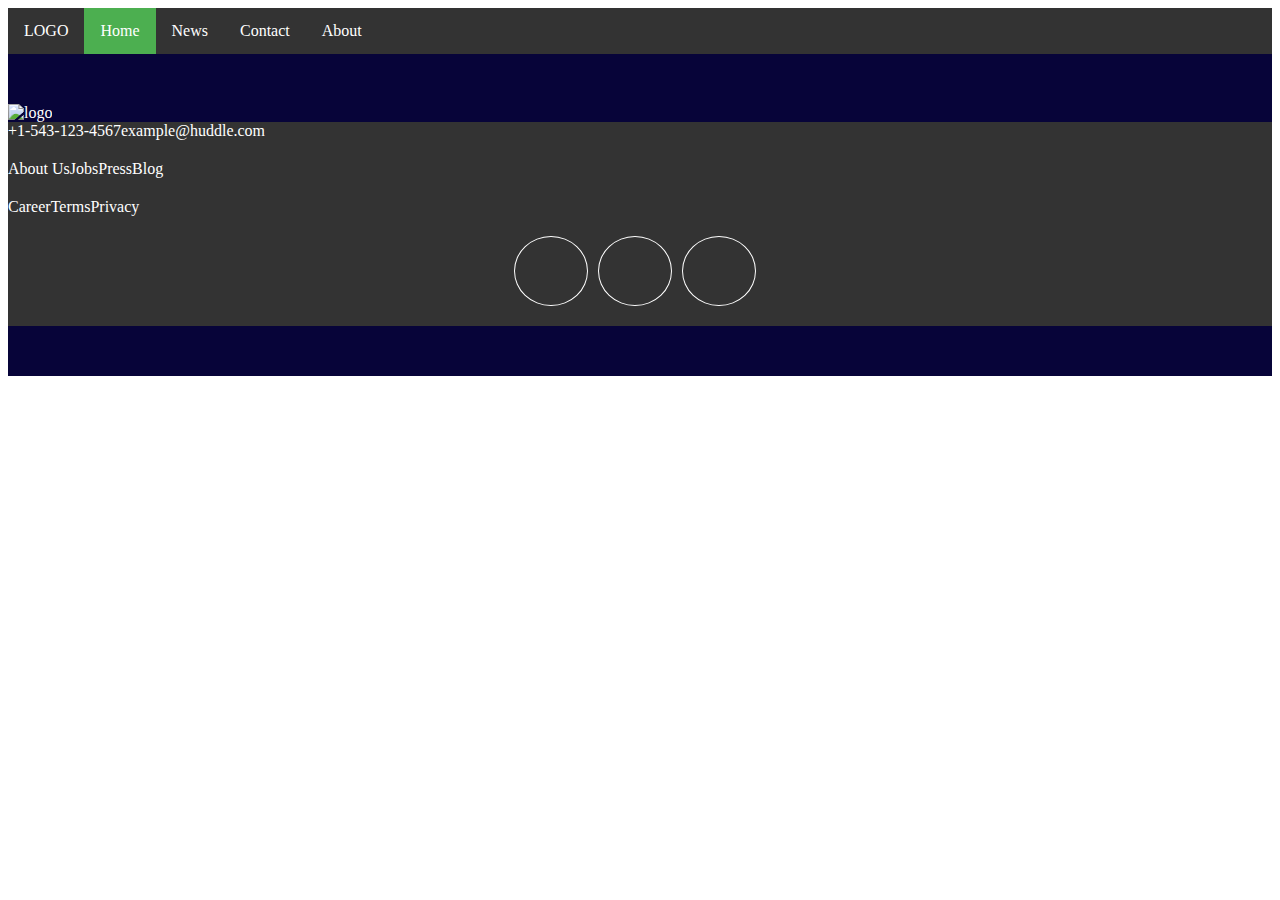
==== index.html @ 6c4babea "dsa" ====
<!DOCTYPE html>
<html lang="en">
<head>
    <meta charset="UTF-8">
    <meta name="viewport" content="width=device-width, initial-scale=1.0">
    <link rel="stylesheet" href="style.css">
    <title>Document</title>
</head>
<body>
    <ul>
        <li><a href="#">LOGO</a></li>
        <li><a class="active" href="#home">Home</a></li>
        <li><a href="#news">News</a></li>
        <li><a href="#contact">Contact</a></li>
        <li><a href="#about">About</a></li>
      </ul>




      <footer>
        <div class="container">
          <img src="./images/logo.svg" alt="logo" />
    
          <div class="flex align-start">
            <ul>
              <li>
                +1-543-123-4567
              </li>
              <li>
                example@huddle.com
              </li>
            </ul>
            <ul>
              <li>
                About Us
              </li>
              <li>
                Jobs
              </li>
              <li>
                Press
              </li>
              <li>
                Blog
              </li>
            </ul>
    
            <ul>
              <li>
                Career
              </li>
              <li>
                Terms
              </li>
              <li>
                Privacy
              </li>
            </ul>
    
            <ul class="social-media">
              <li>
                <a class="circle" href="#">
                  <i class="fa fa-facebook"></i>
                </a>
              </li>
              <li>
                <a class="circle" href="#">
                  <i class="fab fa-twitter"></i>
                </a>
              </li>
              <li>
                <a class="circle" href="#">
                  <i class="fab fa-instagram"></i>
                </a>
              </li>
            </ul>
          </div>
        </div>
      </footer>
</body>
</html>
---- style.css ----
ul {
    list-style-type: none;
    margin: 0;
    padding: 0;
    overflow: hidden;
    background-color: #333;
  }
  
  li {
    float: left;
  }
  
  li a {
    display: block;
    color: white;
    text-align: center;
    padding: 14px 16px;
    text-decoration: none;
  }
  
  li a:hover:not(.active) {
    background-color: #111;
  }
  
  .active {
    background-color: #4CAF50;
  }

  footer {
	background-color: hsl(243, 87%, 12%);
	color: #fff;
	padding: 50px 0;
}

footer ul {
	list-style-type: none;
}

footer ul li {
	margin-bottom: 20px;
}

footer .social-media {
	display: flex;
	align-items: center;
	justify-content: center;
}

footer .circle {
	border: 1px solid #fff;
	border-radius: 50%;
	color: #fff;
	display: inline-flex;
	align-items: center;
	justify-content: center;
	margin-right: 10px;
	height: 40px;
	width: 40px;
	text-decoration: none;
}

footer p {
	text-align: right;
}
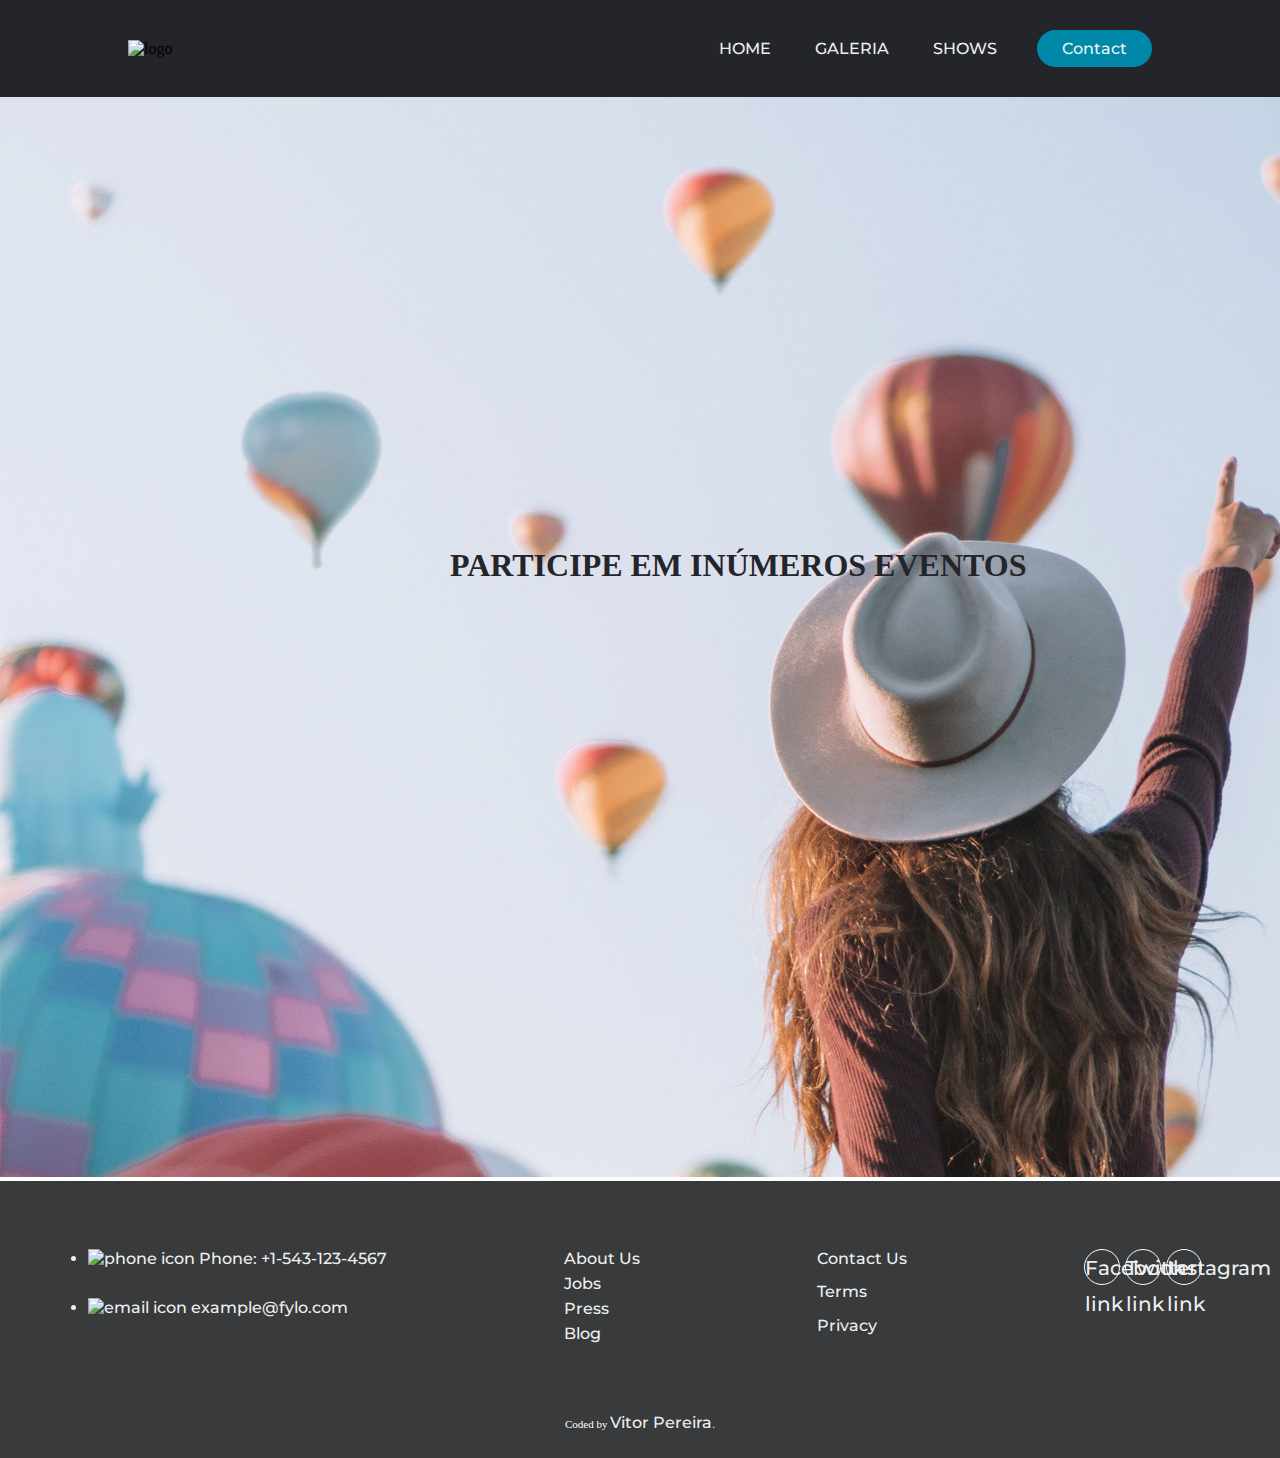
==== commit 86aa8e2e: "a lot of changes" ====
--- a/index.html
+++ b/index.html
@@ -4,79 +4,77 @@
     <meta charset="UTF-8">
     <meta name="viewport" content="width=device-width, initial-scale=1.0">
     <link rel="stylesheet" href="style.css">
-    <title>Document</title>
+    <script src="js/jquery-3.3.1.min.js"></script>
+    <script src="js/bootstrap.min.js"></script>
+    <link rel="stylesheet" href="https://use.fontawesome.com/releases/v5.5.0/css/all.css" integrity="sha384-B4dIYHKNBt8Bc12p+WXckhzcICo0wtJAoU8YZTY5qE0Id1GSseTk6S+L3BlXeVIU" crossorigin="anonymous">
+    <link href="https://fonts.googleapis.com/css?family=Montserrat" rel="stylesheet">
+    <title>Eventos</title>
 </head>
 <body>
-    <ul>
-        <li><a href="#">LOGO</a></li>
-        <li><a class="active" href="#home">Home</a></li>
-        <li><a href="#news">News</a></li>
-        <li><a href="#contact">Contact</a></li>
-        <li><a href="#about">About</a></li>
+  <header>
+    <img src="imagens/logo.svg" alt="logo" class="logo">
+    <nav>
+      <ul class="nav_links">
+        <li><a href="index.html">HOME</a></li>
+        <li><a href="galeria.html">GALERIA</a></li>
+        <li><a href="shows.html">SHOWS</a></li>
       </ul>
+    </nav>
+    <a href="contacto.html" class="cta"><button>Contact</button></a>
+  </header>
+
+  <div class="container">
+    <div>
+      <h1>
+        PARTICIPE EM INÚMEROS EVENTOS
+      </h1>
+      <img src="imagens/eventos1.jpg" alt="" height="1080px" width="1920px">
+      
+    </div>
 
 
 
+    <footer class="site-footer">
+      <img class="footer-logo" src="" alt="">
+      <section class="footer-main">
+        <ul class="contact-info">
+          <li class="contact-info__item">
+            <img class="contact-icon" src="images/icon-phone.svg" alt="phone icon">
+            Phone: +1-543-123-4567</li>
+          <li class="contact-info__item">
+            <img class="contact-icon" src="images/icon-email.svg" alt="email icon">
+            example@fylo.com</li>
+        </ul>
+        <nav class="footer-nav nav nav1">
+          <a class="footer-nav__menu" href="#">About Us</a>
+          <a class="footer-nav__menu" href="#">Jobs</a>
+          <a class="footer-nav__menu" href="#">Press</a>
+          <a class="footer-nav__menu" href="#">Blog</a>
+        </nav>
+        <nav class="footer-nav nav nav2">
+          <a class="footer-nav__menu" href="#">Contact Us</a>
+          <a class="footer-nav__menu" href="#">Terms</a>
+          <a class="footer-nav__menu" href="#">Privacy</a>
+        </nav>
+        <div class="social-menu">
+          <a class="social-menu__link" href="https://www.facebook.com/" target="_blank">
+            <span class="sr-only">Facebook link</span>
+            <i class="fab fa-facebook-f"></i>
+          </a>
+          <a class="social-menu__link" href="https://www.twitter.com/" target="_blank">
+            <span class="sr-only">Twitter link</span>
+            <i class="fab fa-twitter"></i>
+          </a>
+          <a class="social-menu__link" href="https://www.instagram.com/" target="_blank">
+            <span class="sr-only">Instagram link</span>
+            <i class="fab fa-instagram"></i>
+          </a>
+        </div>
+      </section>
+      <p class="attribution">
+      Coded by <a href="#">Vitor Pereira</a>.
+      </p>
+    </footer>
 
-      <footer>
-        <div class="container">
-          <img src="./images/logo.svg" alt="logo" />
-    
-          <div class="flex align-start">
-            <ul>
-              <li>
-                +1-543-123-4567
-              </li>
-              <li>
-                example@huddle.com
-              </li>
-            </ul>
-            <ul>
-              <li>
-                About Us
-              </li>
-              <li>
-                Jobs
-              </li>
-              <li>
-                Press
-              </li>
-              <li>
-                Blog
-              </li>
-            </ul>
-    
-            <ul>
-              <li>
-                Career
-              </li>
-              <li>
-                Terms
-              </li>
-              <li>
-                Privacy
-              </li>
-            </ul>
-    
-            <ul class="social-media">
-              <li>
-                <a class="circle" href="#">
-                  <i class="fa fa-facebook"></i>
-                </a>
-              </li>
-              <li>
-                <a class="circle" href="#">
-                  <i class="fab fa-twitter"></i>
-                </a>
-              </li>
-              <li>
-                <a class="circle" href="#">
-                  <i class="fab fa-instagram"></i>
-                </a>
-              </li>
-            </ul>
-          </div>
-        </div>
-      </footer>
 </body>
 </html>--- a/style.css
+++ b/style.css
@@ -1,64 +1,124 @@
-ul {
-    list-style-type: none;
-    margin: 0;
-    padding: 0;
-    overflow: hidden;
-    background-color: #333;
-  }
+@import url('https://fonts.googleapis.com/css2?family=Montserrat:500');
+a {  text-decoration: none; color: #fff; }
+
+.container{
+  position: relative;
+}
+.container h1{
+  position: absolute;
+  font-size: 32px;
+  left: 450px;
+  top: 450px;
+  color: #24252a;
   
-  li {
-    float: left;
-  }
-  
-  li a {
-    display: block;
-    color: white;
-    text-align: center;
-    padding: 14px 16px;
-    text-decoration: none;
-  }
-  
-  li a:hover:not(.active) {
-    background-color: #111;
-  }
-  
-  .active {
-    background-color: #4CAF50;
-  }
-
-  footer {
-	background-color: hsl(243, 87%, 12%);
-	color: #fff;
-	padding: 50px 0;
+}
+body {
+  font-weight: 400;
+  margin: 0;
+  padding: 0;
+  box-sizing: border-box;
 }
 
-footer ul {
-	list-style-type: none;
+* {
+  box-sizing: border-box;
+  margin: 0;
+  padding: 0;
 }
 
-footer ul li {
-	margin-bottom: 20px;
+img{
+  
 }
 
-footer .social-media {
-	display: flex;
-	align-items: center;
-	justify-content: center;
+li, a, button{
+  font-family: "Montserrat", sans-serif;
+  font-weight: 500;
+  font-size: 16px;
+  color: #edf0f1;
 }
 
-footer .circle {
-	border: 1px solid #fff;
-	border-radius: 50%;
-	color: #fff;
-	display: inline-flex;
-	align-items: center;
-	justify-content: center;
-	margin-right: 10px;
-	height: 40px;
-	width: 40px;
-	text-decoration: none;
+header{
+  display: flex;
+  justify-content: space-between;
+  align-items: center;
+  padding: 30px 10%;
+  background-color: #24252a;
 }
 
-footer p {
-	text-align: right;
-}+.logo{
+  cursor: pointer;
+  margin-right: auto;
+}
+
+.nav_links{
+  list-style: none;
+}
+
+.nav_links li{
+  display: inline-block;
+  padding: 0px 20px;
+}
+
+.nav_links li a{
+  transition: all 0.3s ease 0s;
+}
+
+.nav_links li a:hover{
+  color: #0088a9;
+}
+
+button{
+  margin-left: 20px;
+  padding: 9px 25px;
+  background-color: rgba(0,136,169,1);
+  border: none;
+  border-radius: 50px;
+  cursor: pointer;
+  transition: all 0.3s ease 0s;
+}
+
+/* Footer */
+
+.attribution {
+  text-align: center;
+  padding-top: 5%;
+  padding-bottom: 2%;
+  font-size: 11px;
+}
+
+.attribution__link {  color: black); text-decoration: underline; }
+.contact-info__item {  padding-bottom: 10%; }
+
+.footer-logo {
+  padding: 5% 3% 0;
+  -webkit-filter: brightness(0) invert(1);
+  filter: brightness(0) invert(1);
+}
+
+.footer-main {  display: flex; justify-content: space-around; }
+.footer-nav {  display: grid; }
+.footer-nav__menu {  padding-bottom: 8%; }
+
+.site-footer {
+  background-color: #393a3b;
+  color: #fff;
+  overflow: hidden;
+}
+
+.social-menu {
+  display: grid;
+  grid-template-columns: repeat(3, 1fr);
+  grid-column-gap: 5%;
+}
+
+.social-menu__link {
+  border: 1px solid #fff;
+  border-radius: 50%;
+  font-size: 1.25rem;
+  width: 2.25rem;
+  height: 2.25rem;
+  line-height: 2.25rem;
+  text-align: center;
+  display: inline-block;
+}
+
+
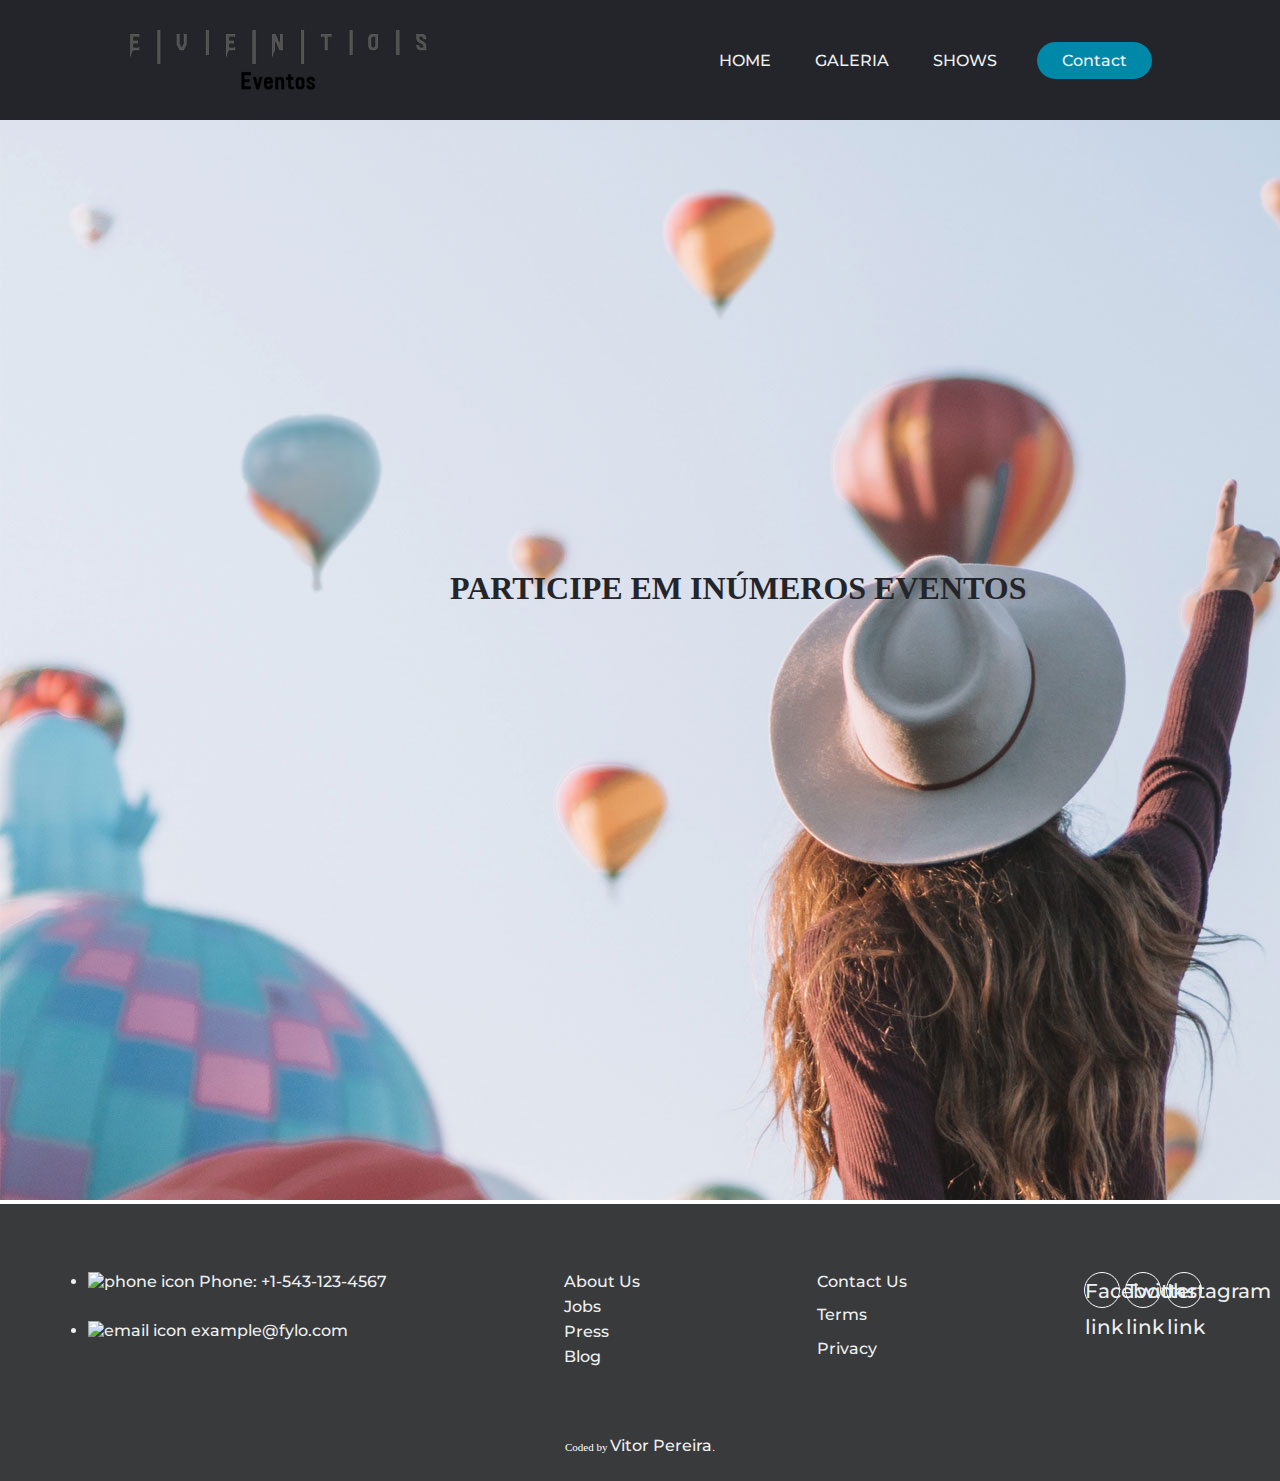
==== commit 38e08a8d: "mod" ====
--- a/index.html
+++ b/index.html
@@ -12,7 +12,7 @@
 </head>
 <body>
   <header>
-    <img src="imagens/logo.svg" alt="logo" class="logo">
+    <img src="imagens/logo.jpg" alt="logo" class="logo">
     <nav>
       <ul class="nav_links">
         <li><a href="index.html">HOME</a></li>
